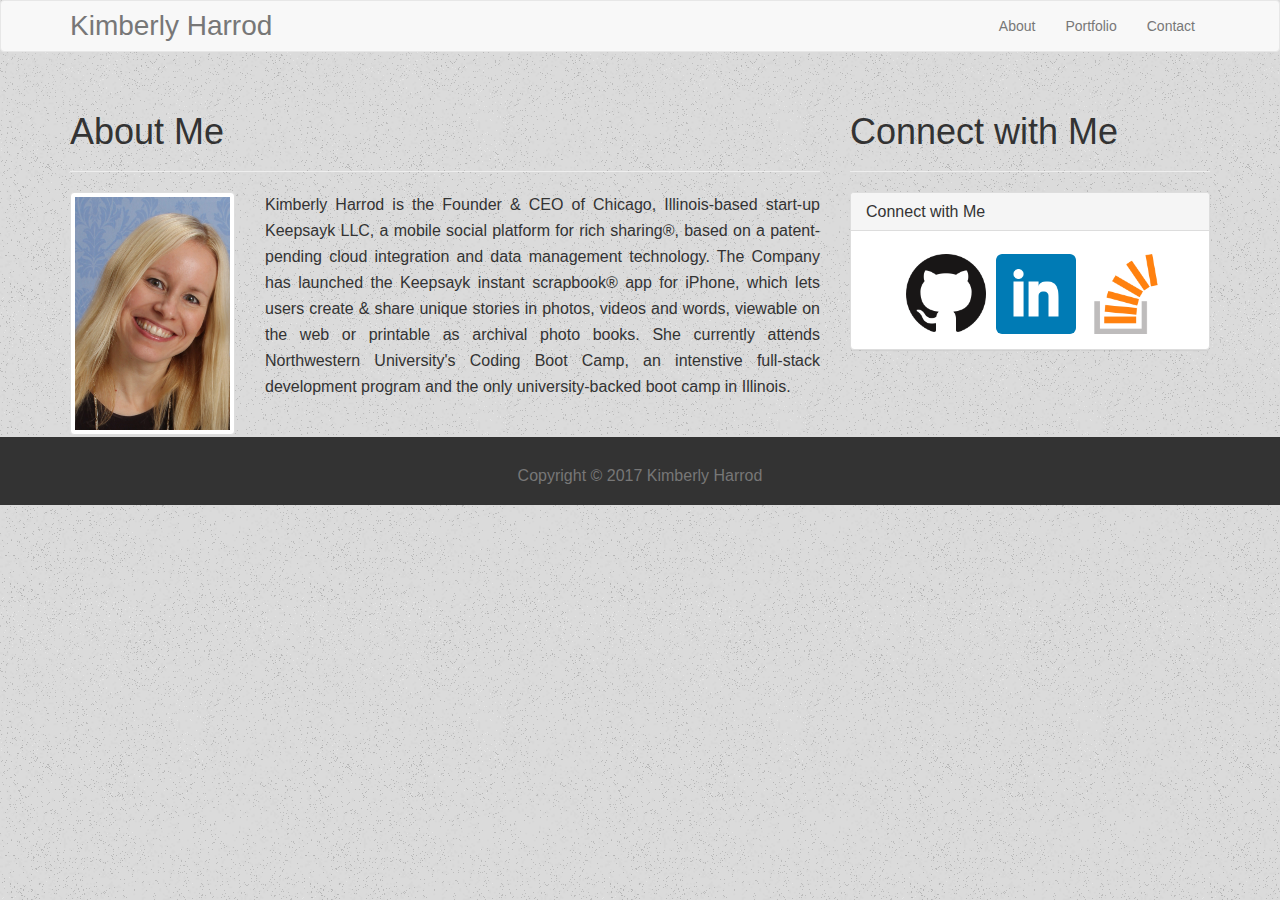
==== portfolio.html @ 20a6f8a7 "About Me and Contact pages complete" ====
<!DOCTYPE html>
<html lang="en-us">

<head>
  <meta charset="UTF-8">
  <title>Bootstrap-Portfolio</title>

<!-- Linking to Boostrap CDN -->
<link rel="stylesheet" href="https://maxcdn.bootstrapcdn.com/bootstrap/3.3.7/css/bootstrap.min.css" integrity="sha384-BVYiiSIFeK1dGmJRAkycuHAHRg32OmUcww7on3RYdg4Va+PmSTsz/K68vbdEjh4u" crossorigin="anonymous">

<!-- Optional theme -->
<link rel="stylesheet" href="http://bootswatch.com/sandstone/bootstrap.min.css">

<!-- Latest compiled and minified JavaScript -->
<script src="https://maxcdn.bootstrapcdn.com/bootstrap/3.3.7/js/bootstrap.min.js" integrity="sha384-Tc5IQib027qvyjSMfHjOMaLkfuWVxZxUPnCJA7l2mCWNIpG9mGCD8wGNIcPD7Txa" crossorigin="anonymous"></script>

<!-- Latest compiled and minified CSS -->
<!-- Linking CSS -->
	<link rel="stylesheet" type="text/css" href="assets/css/style.css">

</head>

<body>


  <nav class="navbar navbar-default">
   <div class="container">
      <div class="navbar-header">
        
        <a class="navbar-brand" href="#">Kimberly Harrod</a>
        </a>
      </div>
      
      <div class="collapse navbar-collapse" 
      	   id="bs-example-navbar-collapse-1"> 

       <ul class="nav navbar-nav navbar-right">
          <li><a href="index.html">About</a></li>
          <li><a href="portfolio.html">Portfolio</a></li>
          <li><a href="contact.html">Contact</a></li>
        </ul>
      
      </div>

      </div>
    </div>
  </nav>

  <div class="container">
  	
  	<div class="row">
	    
	    <div class="col-md-8">
			
			<div class="page-header">
	    	<h1>About Me</h1>	    	
	    	</div>
    	
    		<div class="row">
			
				<div class="col-md-3">
					<img src="assets/images/Head_Shot_2.jpg" alt="Head Shot" class="img-thumbnail">
				</div>
		
				<div class="col-md-9">		
		    		<p>
					Kimberly Harrod is the Founder & CEO of Chicago, Illinois-based start-up Keepsayk LLC, a mobile social platform for rich sharing®, based on a patent-pending cloud integration and data management technology.  The Company has launched the Keepsayk instant scrapbook® app for iPhone, which lets users create & share unique stories in photos, videos and words, viewable on the web or printable as archival photo books.  She currently attends Northwestern University's Coding Boot Camp, an intenstive full-stack development program and the only university-backed boot camp in Illinois.
					</p> 
				   
				</div>

			</div>

		</div>
	    
	    <div class="col-md-4">

	    	<div class="page-header">
	    	<h1>Connect with Me</h1>	    	
	    	</div>

	    	<div class="panel panel-default">
	    		
	    		<div class="panel-heading">
					<h3 class="panel-title">Connect with Me</h3>
	    		</div>
			
				<div class="panel-body">

					<ul>
						<li>
							<a href="https://github.com/kimharrod">
							<img src="assets/images/github.png" alt="GitHub" class="img-rounded" width="80" height="80">
							</a>
						</li>
						
						<li>
							<a href="https://www.linkedin.com/in/kimberlyharrod">
							<img src="assets/images/linkedin.png" alt="LinkedIn" class="img-rounded" width="80" height="80">
							</a>
						</li>
						
						<li>
							<a href="http://stackexchange.com/users/10055357/kim-harrod">
							<img src="assets/images/Stack_Overflow.png" alt="Stack Overflow" class="img-rounded" width="80" height="80">
							</a>
						</li>

					</ul>

				</div>

			</div>
		</div>

		</div>

	</div>

	<footer class="footer">
      	<div class="container">
        	<p class="text-muted text-center"><br>Copyright &copy; 2017 Kimberly Harrod</p>
      	</div>
    </footer> 	

</body>
</html>
---- assets/css/style.css ----
body  {
	background-image: url(../images/old_moon/old_moon.png);
	height: 100%;
	margin: 0;
	padding: 0;
}

p {
	font-size: 16px;
    line-height: 26px;
    text-align: justify;
}

form {
	margin-left: 3%;
}

.navbar-brand {
    color: white;
    font-weight: 400;
    font-size: 2em;
    text-decoration: none;
    width: 320px;
}

.panel-body ul {
	list-style: none;

}

.panel-body img {
  float: left;
  margin-top: 8px;
  margin-right: 10px;
  margin-left: 10px;
}

.panel-body img:last-child {
  margin-left: 0;

}

.footer {
  height: 70px;
  background-color: #333;	
  color: white;
  font-size: 10px; 
  border-top: 2px solid #dbdbdb;
}
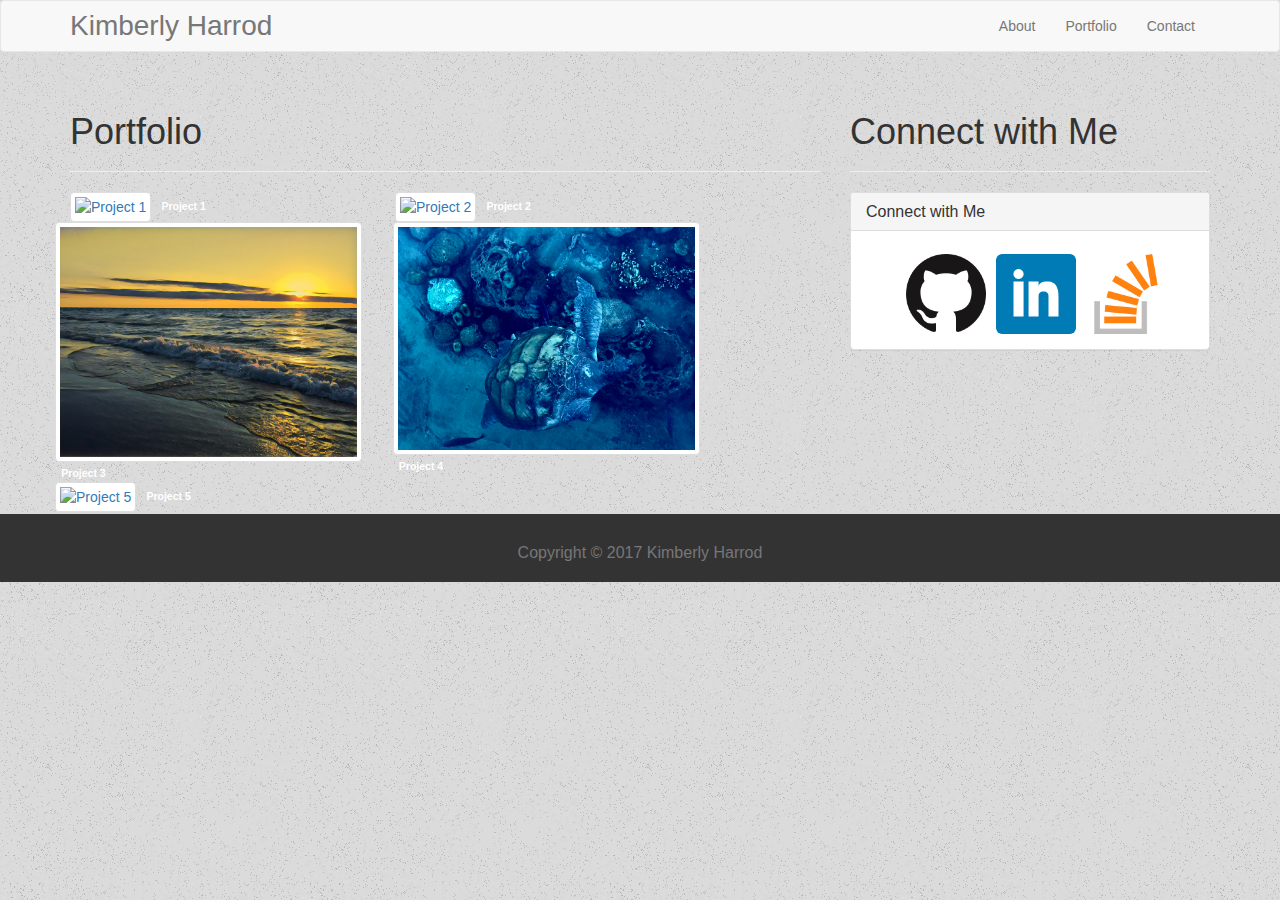
==== commit e897ddce: "Draft Bootstrap-Portfolio Site" ====
--- a/portfolio.html
+++ b/portfolio.html
@@ -53,21 +53,64 @@
 	    <div class="col-md-8">
 			
 			<div class="page-header">
-	    	<h1>About Me</h1>	    	
+	    	<h1>Portfolio</h1>	    	
 	    	</div>
     	
     		<div class="row">
 			
-				<div class="col-md-3">
-					<img src="assets/images/Head_Shot_2.jpg" alt="Head Shot" class="img-thumbnail">
+				<div class="col-md-5">
+					<a href="#">
+						<img src="assets/images/Hawaii.jpg" alt="Project 1" class="img-thumbnail">
+						<span class="label">Project 1</span>
+					</a>
 				</div>
 		
-				<div class="col-md-9">		
-		    		<p>
-					Kimberly Harrod is the Founder & CEO of Chicago, Illinois-based start-up Keepsayk LLC, a mobile social platform for rich sharing®, based on a patent-pending cloud integration and data management technology.  The Company has launched the Keepsayk instant scrapbook® app for iPhone, which lets users create & share unique stories in photos, videos and words, viewable on the web or printable as archival photo books.  She currently attends Northwestern University's Coding Boot Camp, an intenstive full-stack development program and the only university-backed boot camp in Illinois.
-					</p> 
-				   
+				<div class="col-md-5">
+					<a href="#">
+						<img src="assets/images/HalfMoonBay.jpg" alt="Project 2" class="img-thumbnail">
+						<span class="label">Project 2</span>
+					</a>
 				</div>
+
+				<div class="col-md-2"></div>
+		
+
+    		<div class="row">
+			
+				<div class="col-md-5">
+					<a href="#">
+						<img src="assets/images/NewBuffalo.jpg" alt="Project 3" class="img-thumbnail">
+						<span class="label">Project 3</span>
+					</a>
+				</div>
+		
+				<div class="col-md-5">
+					<a href="#">
+						<img src="assets/images/Turtle.jpg" alt="Project 4" class="img-thumbnail">
+						<span class="label">Project 4</span>
+					</a>
+				</div>
+
+				<div class="col-md-2"></div>
+
+			</div>
+
+
+    		<div class="row">
+			
+				<div class="col-md-5">
+					<a href="#">
+						<img src="assets/images/Hawaii2.jpg" alt="Project 5" class="img-thumbnail">
+						<span class="label">Project 5</span>
+					</a>
+				</div>
+		
+				<div class="col-md-5"></div>
+
+				<div class="col-md-2"></div>
+
+			</div>
+
 
 			</div>
 
@@ -113,7 +156,7 @@
 			</div>
 		</div>
 
-		</div>
+	</div>
 
 	</div>
 
--- a/assets/css/style.css
+++ b/assets/css/style.css
@@ -14,6 +14,7 @@
 form {
 	margin-left: 3%;
 }
+
 
 .navbar-brand {
     color: white;
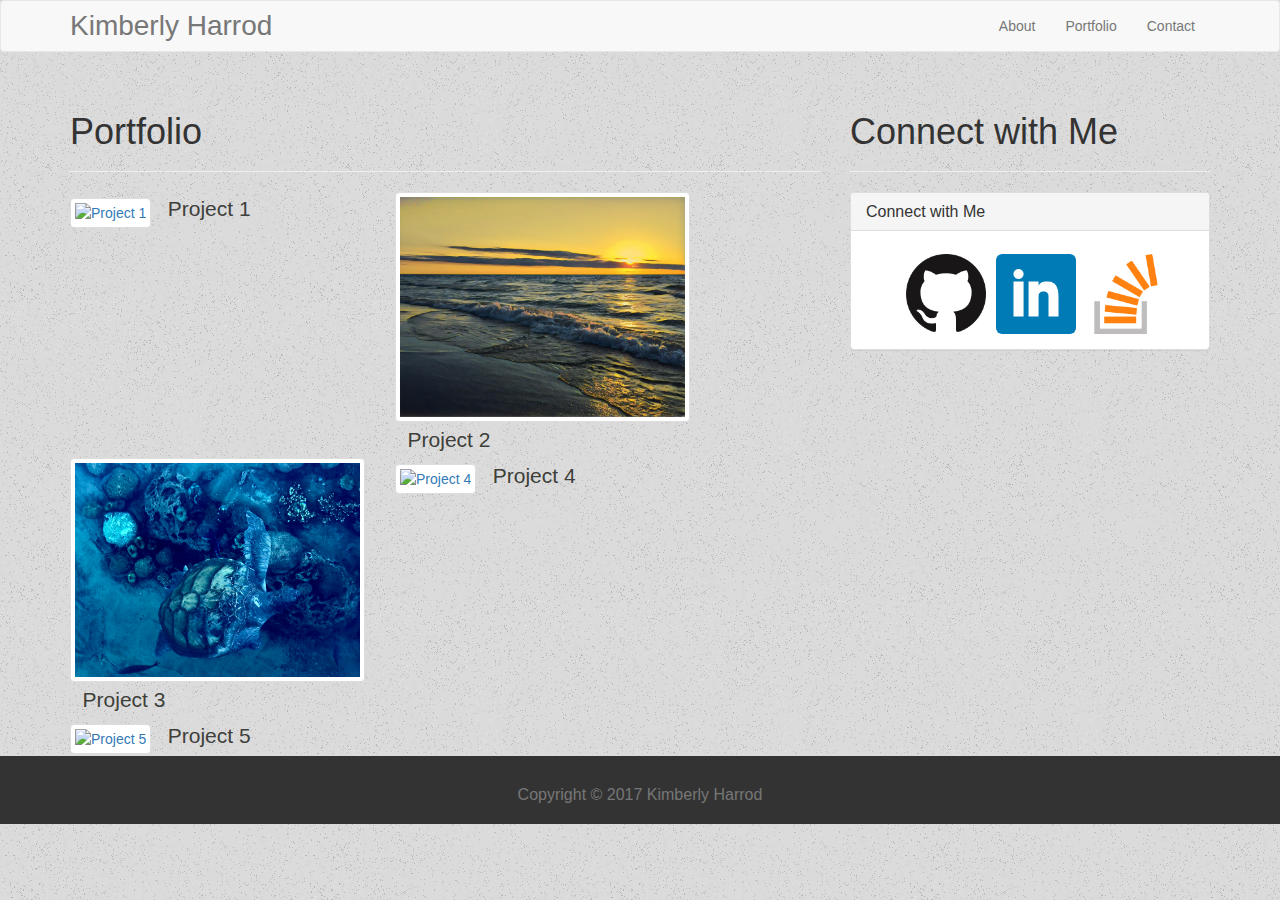
==== commit c1bf8f67: "Final Bootstrap-Portfolio" ====
--- a/portfolio.html
+++ b/portfolio.html
@@ -60,33 +60,34 @@
 			
 				<div class="col-md-5">
 					<a href="#">
-						<img src="assets/images/Hawaii.jpg" alt="Project 1" class="img-thumbnail">
+						<img src="assets/images/HalfMoonBay.jpg" alt="Project 1" class="img-thumbnail">
 						<span class="label">Project 1</span>
 					</a>
 				</div>
 		
 				<div class="col-md-5">
 					<a href="#">
-						<img src="assets/images/HalfMoonBay.jpg" alt="Project 2" class="img-thumbnail">
+						<img src="assets/images/NewBuffalo.jpg" alt="Project 2" class="img-thumbnail">
 						<span class="label">Project 2</span>
 					</a>
 				</div>
 
 				<div class="col-md-2"></div>
 		
+			</div>
 
     		<div class="row">
-			
+			 
 				<div class="col-md-5">
 					<a href="#">
-						<img src="assets/images/NewBuffalo.jpg" alt="Project 3" class="img-thumbnail">
+						<img src="assets/images/Turtle.jpg" alt="Project 3" class="img-thumbnail">
 						<span class="label">Project 3</span>
 					</a>
 				</div>
 		
 				<div class="col-md-5">
 					<a href="#">
-						<img src="assets/images/Turtle.jpg" alt="Project 4" class="img-thumbnail">
+						<img src="assets/images/Hawaii2.jpg" alt="Project 4" class="img-thumbnail">
 						<span class="label">Project 4</span>
 					</a>
 				</div>
@@ -100,7 +101,7 @@
 			
 				<div class="col-md-5">
 					<a href="#">
-						<img src="assets/images/Hawaii2.jpg" alt="Project 5" class="img-thumbnail">
+						<img src="assets/images/Hawaii.jpg" alt="Project 5" class="img-thumbnail">
 						<span class="label">Project 5</span>
 					</a>
 				</div>
@@ -112,8 +113,7 @@
 			</div>
 
 
-			</div>
-
+			
 		</div>
 	    
 	    <div class="col-md-4">
--- a/assets/css/style.css
+++ b/assets/css/style.css
@@ -24,6 +24,19 @@
     width: 320px;
 }
 
+
+.col-md-5 a:hover {
+	color: white;
+}
+
+.label {
+	color: #3e3f3a;
+	font-size: 1.5em;
+	font-weight: 300;
+	line-height: 36px;
+}
+
+
 .panel-body ul {
 	list-style: none;
 
@@ -49,5 +62,3 @@
   border-top: 2px solid #dbdbdb;
 }
 
-
-
